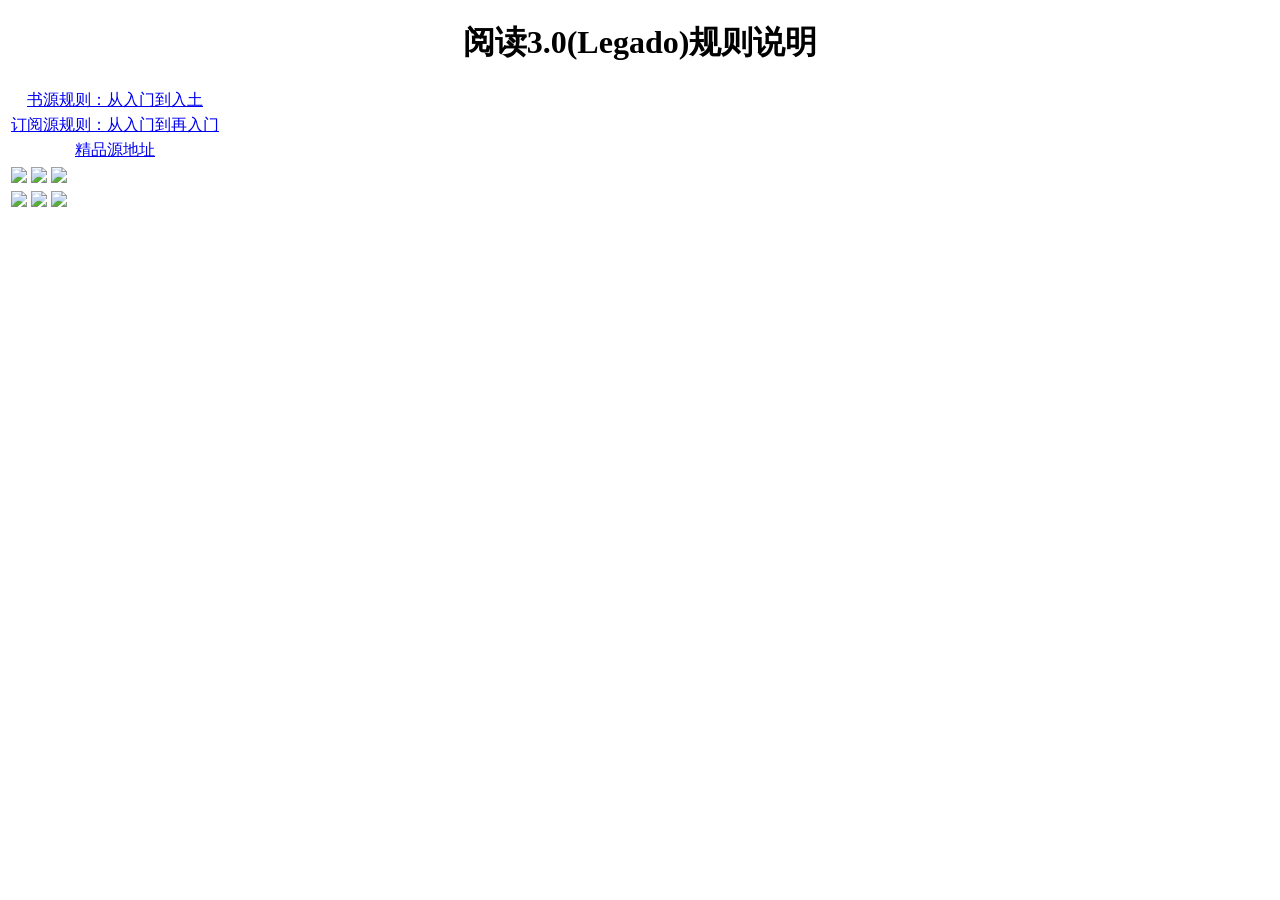
==== index.html @ 288cc495 "修改" ====
<!doctype html>
<html>

<head>
	<meta http-equiv="Content-Type" content="text/html;charset=utf-8" />
	<meta name="description" content="阅读3.0（Legado）教程,阅读3.0教程" />
	<meta name="keywords" content="阅读3.0（Legado）教程,阅读3.0书源教程,阅读3.0源教程,Legado教程,legado教程,书源教程,订阅源教程" />
	<meta name='viewport' content='width=device-width initial-scale=1' />
	<title>阅读3.0(Legado)规则说明</title>
	<link rel="icon" href="https://cdn.jsdelivr.net/gh/celetor/SourceGo@main/favicon.ico" />
	<link rel="stylesheet" type="text/css" href="https://cdn.jsdelivr.net/gh/celetor/teachme@main/index.css" />
</head>

<body class='typora-export os-windows' style="text-align:center;">
<div id='write' class=''>
	<h1>
		<center>阅读3.0(Legado)规则说明</center>
	</h1>
	<table>
		<tr style="text-align:center;">
			<td>
				<a href='Rule/source.html'><span>书源规则：从入门到入土</span></a>
			</td>
		</tr>
		<tr style="text-align:center;">
			<td>
				<a href='Rule/rss.html'><span>订阅源规则：从入门到再入门</span></a>
			</td>
		</tr>
		<tr style="text-align:center;">
			<td>
				<a href='http://alanskycn.gitee.io/vip/' target='_blank'><span>精品源地址</span></a>
			</td>
		</tr>
	</table>
	<table>
		<tr>
			<td><img src="https://cdn.jsdelivr.net/gh/celetor/teachme@main/JS/阅读简介1.jpg" width="300px"></td>
			<td><img src="https://cdn.jsdelivr.net/gh/celetor/teachme@main/JS/阅读简介2.jpg" width="300px"></td>
			<td><img src="https://cdn.jsdelivr.net/gh/celetor/teachme@main/JS/阅读简介3.jpg" width="300px"></td>
		</tr>
		<tr>
			<td><img src="https://cdn.jsdelivr.net/gh/celetor/teachme@main/JS/阅读简介4.jpg" width="300px"></td>
			<td><img src="https://cdn.jsdelivr.net/gh/celetor/teachme@main/JS/阅读简介5.jpg" width="300px"></td>
			<td><img src="https://cdn.jsdelivr.net/gh/celetor/teachme@main/JS/阅读简介6.jpg" width="300px"></td>
		</tr>
	</table>
</div>
</body>

</html>
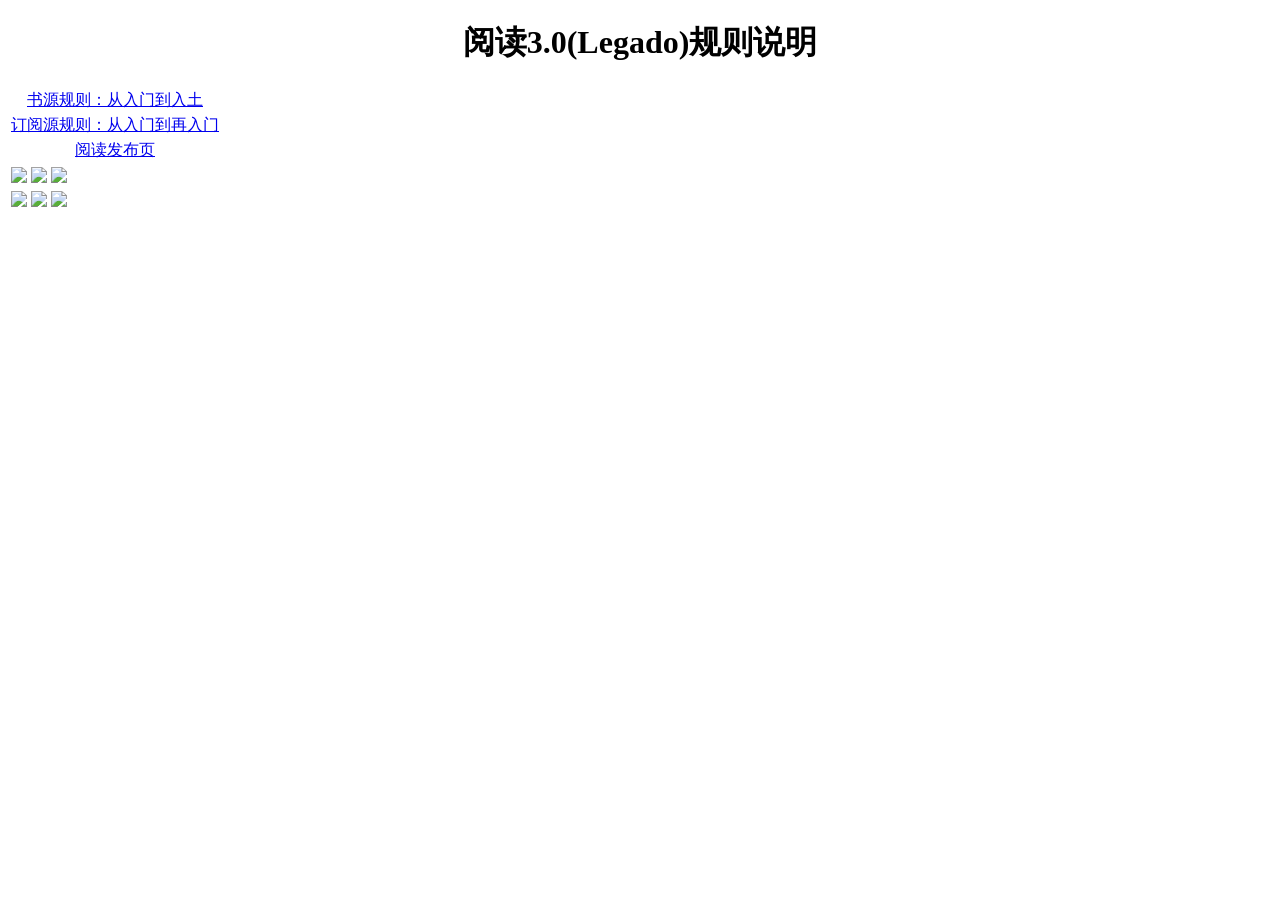
==== commit 43584e66: "更新完成" ====
--- a/index.html
+++ b/index.html
@@ -7,8 +7,8 @@
 	<meta name="keywords" content="阅读3.0（Legado）教程,阅读3.0书源教程,阅读3.0源教程,Legado教程,legado教程,书源教程,订阅源教程" />
 	<meta name='viewport' content='width=device-width initial-scale=1' />
 	<title>阅读3.0(Legado)规则说明</title>
-	<link rel="icon" href="https://cdn.jsdelivr.net/gh/celetor/SourceGo@main/favicon.ico" />
-	<link rel="stylesheet" type="text/css" href="https://cdn.jsdelivr.net/gh/celetor/teachme@main/index.css" />
+	<link rel="icon" href="https://cdn.jsdelivr.net/gh/mgz0227/SourceGo@main/favicon.ico" />
+	<link rel="stylesheet" type="text/css" href="https://cdn.jsdelivr.net/gh/mgz0227/The-tutorial-of-Legado@main/index.css" />
 </head>
 
 <body class='typora-export os-windows' style="text-align:center;">
@@ -29,20 +29,20 @@
 		</tr>
 		<tr style="text-align:center;">
 			<td>
-				<a href='http://alanskycn.gitee.io/vip/' target='_blank'><span>精品源地址</span></a>
+				<a href='http://fb.miaogongzi.cc' target='_blank'><span>阅读发布页</span></a>
 			</td>
 		</tr>
 	</table>
 	<table>
 		<tr>
-			<td><img src="https://cdn.jsdelivr.net/gh/celetor/teachme@main/JS/阅读简介1.jpg" width="300px"></td>
-			<td><img src="https://cdn.jsdelivr.net/gh/celetor/teachme@main/JS/阅读简介2.jpg" width="300px"></td>
-			<td><img src="https://cdn.jsdelivr.net/gh/celetor/teachme@main/JS/阅读简介3.jpg" width="300px"></td>
+			<td><img src="https://cdn.jsdelivr.net/gh/mgz0227/The-tutorial-of-Legado@main/JS/阅读简介1.jpg" width="300px"></td>
+			<td><img src="https://cdn.jsdelivr.net/gh/mgz0227/The-tutorial-of-Legado@main/JS/阅读简介2.jpg" width="300px"></td>
+			<td><img src="https://cdn.jsdelivr.net/gh/mgz0227/The-tutorial-of-Legado@main/JS/阅读简介3.jpg" width="300px"></td>
 		</tr>
 		<tr>
-			<td><img src="https://cdn.jsdelivr.net/gh/celetor/teachme@main/JS/阅读简介4.jpg" width="300px"></td>
-			<td><img src="https://cdn.jsdelivr.net/gh/celetor/teachme@main/JS/阅读简介5.jpg" width="300px"></td>
-			<td><img src="https://cdn.jsdelivr.net/gh/celetor/teachme@main/JS/阅读简介6.jpg" width="300px"></td>
+			<td><img src="https://cdn.jsdelivr.net/gh/mgz0227/The-tutorial-of-Legado@main/JS/阅读简介4.jpg" width="300px"></td>
+			<td><img src="https://cdn.jsdelivr.net/gh/mgz0227/The-tutorial-of-Legado@main/JS/阅读简介5.jpg" width="300px"></td>
+			<td><img src="https://cdn.jsdelivr.net/gh/mgz0227/The-tutorial-of-Legado@main/JS/阅读简介6.jpg" width="300px"></td>
 		</tr>
 	</table>
 </div>
